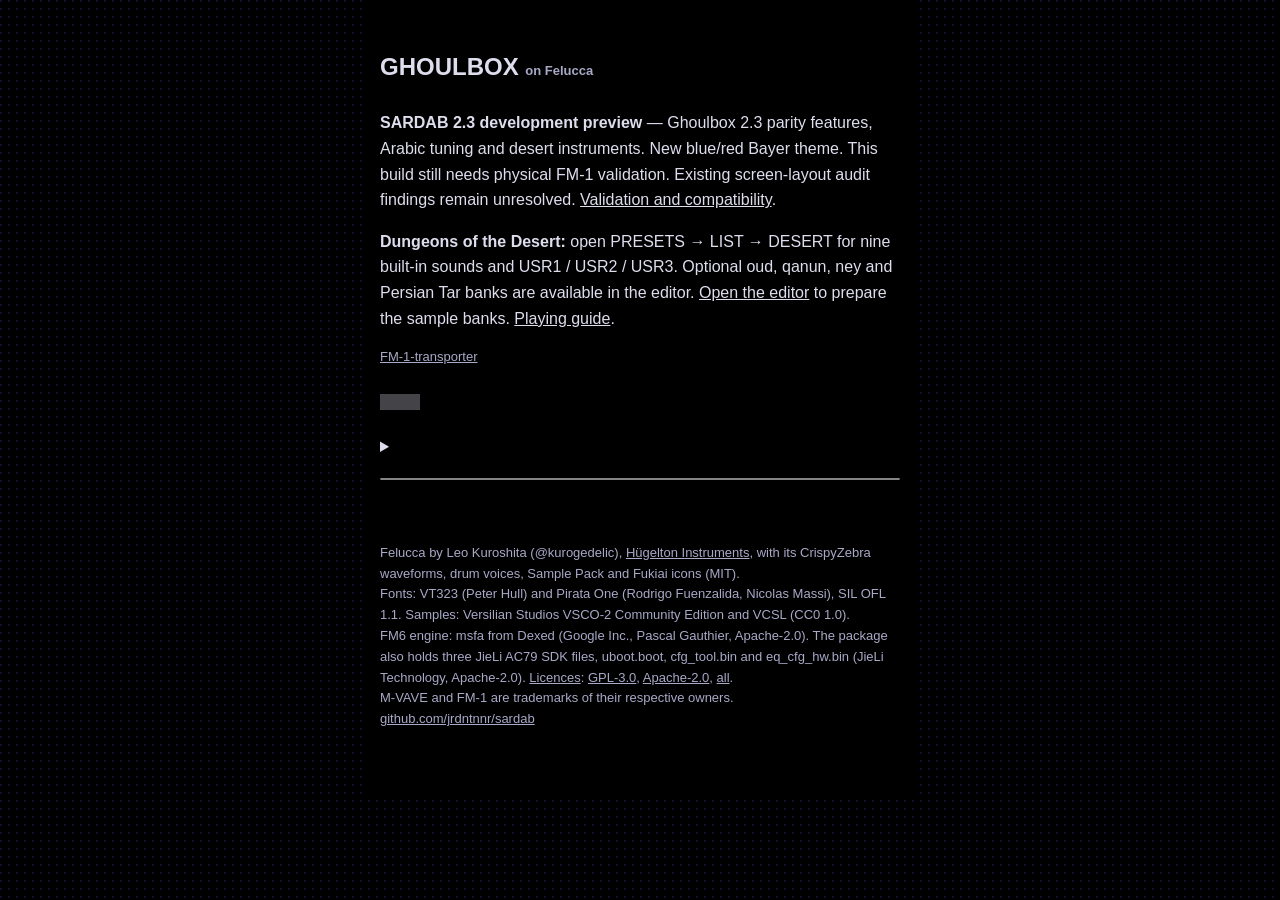
==== web/index_pkg.html @ 47c3f2c5 "Integrate Ghoulbox 2.3 parity, velocity and SARDAB Bayer UI Retain Arabic tuning and desert instrume" ====
<!doctype html>
<!-- SPDX-License-Identifier: GPL-3.0-only
     Copyright (C) 2026 Leo Kuroshita (@kurogedelic), Hügelton Instruments -->
<html lang="en" data-brand="sardab">
<head>
<meta charset="utf-8">
<meta name="viewport" content="width=device-width, initial-scale=1">
<title>GHOULBOX</title>
<style>
  :root { --bg: #F2EAD8; --fg: #1E140C; --dim: #6E604C; --theme: #9A5A0C; }   /* GHOULBOX: parchment / CRYPT */
  @media (prefers-color-scheme: dark) {
    :root:not([data-theme="light"]) { --bg: #0E0B08; --fg: #E8DCC4; --dim: #A0927C; --theme: #E89A2C; }
  }
  :root[data-theme="dark"] { --bg: #0E0B08; --fg: #E8DCC4; --dim: #A0927C; --theme: #E89A2C; }
  h1 { color: var(--theme); }
  body { margin: 0; background: var(--bg); color: var(--fg);
         font: 16px/1.6 -apple-system, BlinkMacSystemFont, "Helvetica Neue", Arial, sans-serif; }
  main { max-width: 520px; margin: 0 auto; padding: 48px 16px; }
  h1 { font-size: 24px; font-weight: 600; margin: 0 0 24px; }
  .lang { float: right; font-size: 13px; color: var(--dim); cursor: pointer; text-decoration: underline; background: none; padding: 0; color: var(--dim); }
  p { margin: 0 0 16px; }
  button { font: inherit; background: var(--fg); color: var(--bg); border: 0; padding: 8px 20px; cursor: pointer; }
  button:disabled { opacity: .3; cursor: default; }
  #status { margin-top: 16px; min-height: 1.6em; }
  .small { color: var(--dim); font-size: 13px; }
  progress { width: 100%; height: 4px; margin-top: 16px; }
  pre { color: var(--dim); font-size: 12px; white-space: pre-wrap; margin-top: 16px; }
</style>
<link rel="stylesheet" href="sardab-theme.css">
</head>
<body class="installer">
<main>
  <button class="lang" id="lang"></button>
  <h1>GHOULBOX <span class="small" style="color:var(--dim)">on Felucca</span></h1>
  <p><strong>SARDAB 2.3 development preview</strong> — Ghoulbox 2.3 parity features, Arabic tuning and desert instruments.
    New blue/red Bayer theme. This build still needs physical FM-1 validation. Existing screen-layout audit findings remain unresolved.
    <a href="https://github.com/jrdntnnr/sardab/blob/main/docs/INTEGRATION-STATUS.md" style="color:inherit">Validation and compatibility</a>.</p>
  <p><strong>Dungeons of the Desert:</strong> open PRESETS → LIST → DESERT for nine built-in sounds and USR1 / USR2 / USR3.
    Optional oud, qanun, ney and Persian Tar banks are available in the editor.
    <a href="../editor/" style="color:inherit">Open the editor</a> to prepare the sample banks.
    <a href="https://github.com/jrdntnnr/sardab/blob/main/docs/DUNGEONS-OF-THE-DESERT.md" style="color:inherit">Playing guide</a>.</p>
  <p data-t="intro"></p>
  <p data-t="warn"></p>
  <p class="small" data-t="direct"></p>
  <p class="small" data-t="beta"></p>
  <p class="small"><span data-t="brick"></span>
    <a href="https://github.com/kurogedelic/FM-1-transporter" target="_blank" rel="noopener" style="color:inherit">FM-1-transporter</a></p>
  <p><button id="go" disabled data-t="install"></button></p>
  <details style="margin-top:24px">
    <summary data-t="stockTitle"></summary>
    <p class="small" data-t="back"></p>
    <p class="small"><a href="https://www.m-vave.com/download" target="_blank" rel="noopener" style="color:inherit">M-VAVE Downloads</a></p>
    <p><label><span data-t="stockFile"></span><br><input id="stock-file" type="file" accept=".fwsc"></label></p>
    <p><button id="stock-go" disabled data-t="stockGo"></button></p>
    <p class="small" data-t="stockBackup"></p>
    <p class="small"><label><input id="stock-recovery" type="checkbox"> <span data-t="stockRecovery"></span></label></p>
  </details>
  <progress id="bar" max="100" value="0"></progress>
  <p id="status"></p>
  <pre id="log"></pre>
  <p><a href="../editor/" style="color:inherit" data-t="editor"></a></p>
  <p class="small">Felucca by Leo Kuroshita (@kurogedelic), <a href="https://hugelton.com" target="_blank" rel="noopener" style="color:inherit">Hügelton Instruments</a>, with its CrispyZebra waveforms, drum voices, Sample Pack and Fukiai icons (MIT).<br>
    Fonts: VT323 (Peter Hull) and Pirata One (Rodrigo Fuenzalida, Nicolas Massi), SIL OFL 1.1. Samples: Versilian Studios VSCO-2 Community Edition and VCSL (CC0 1.0).<br>
    FM6 engine: msfa from Dexed (Google Inc., Pascal Gauthier, Apache-2.0). The package also holds three JieLi AC79 SDK files, uboot.boot, cfg_tool.bin and eq_cfg_hw.bin (JieLi Technology, Apache-2.0). <a href="../../firmware/LICENSING.md" style="color:inherit">Licences</a>: <a href="../../firmware/LICENSE" style="color:inherit">GPL-3.0</a>, <a href="../../firmware/LICENSES/Apache-2.0.txt" style="color:inherit">Apache-2.0</a>, <a href="../../firmware/LICENSES/" style="color:inherit">all</a>.<br>
    M-VAVE and FM-1 are trademarks of their respective owners.<br>
    <span data-t="license"></span> <a href="https://github.com/jrdntnnr/sardab" target="_blank" rel="noopener" style="color:inherit">github.com/jrdntnnr/sardab</a></p>
</main>
<script type="module">
/*LIB*/
const $ = (id) => document.getElementById(id);
const TEXT = {
  ja: {
    intro: "FM-1 を USB で接続してください。（Chrome か Edge で使えます）",
    warn: "書き込み中は USB を抜かないでください。",
    install: "インストール", other: "English",
    editor: "エディタ（インストール後、パソコンから音色やシーケンスを編集）",
    direct: "USB ケーブルはパソコンに直接つないでください。Probe や Transporter などの機材は不要です。",
    brick: "万一インストールに失敗して起動しなくなった場合は、復旧に Transporter が必要です:",
    beta: "この版はマイクロトーナル開発プレビューです。不具合は GitHub で知らせてください。このカスタムファームウェアを使ったことで FM-1 が壊れたり不具合が起きたりしても、作者は一切の責任を負いません。自己責任でお使いください。",
    back: "M-VAVEから公式FM-1 V15を取得し、未変更のFM-1.fwscを選んでください。ファイルはこのブラウザ内で検証し、サーバーへ送りません。",
    stockTitle: "公式V15に戻す", stockFile: "公式FM-1.fwsc", stockGo: "バックアップして公式V15へ戻す",
    stockBackup: "現在の曲・保存曲・音色バンク・サンプル・設定を先に保存します。全体バックアップ非対応版は、Feluccaを更新してから行ってください。復元はFeluccaを再インストールしてエディタから行います。",
    stockRecovery: "更新中断の再開：全体バックアップはすでにパソコンへ保存済み",
    stockValid: "公式V15を確認しました", stockConfirm: "全体バックアップファイルをパソコンに保存できましたか？ 続けると公式V15へ戻します。Feluccaの曲は公式V15では開けません。",
    stockNeedBackup: "書き込みモードからはバックアップできません。保存済みバックアップがある場合だけ、更新中断の再開にチェックしてください。",
    stockUnsupported: "このFeluccaは全体バックアップに未対応です。先に最新版をインストールしてください。",
    backup: "全体バックアップ保存中 ", stockError: "公式ファイルを確認できません: ",
    loaderUnknown: "このインストーラーが知らない書き込みモードです。何も送っていません。この名前を添えて GitHub で報告してください: ",
    loaderStock: "FM-1 は M-VAVE 公式の書き込みモードで待機しています。このモードには公式FM-1.fwscしか書き込めません。何も送っていません。先に「公式V15に戻す」を完了してください。",
    stockHead: "FM-1 が CHECK HEAD で公式ファイルを拒否しました（FAILED -5）。起動データが V15 と異なります。何も書き込んでおらず、SARDAB はそのまま使えます。別の方法で戻そうとしないでください。上の FAILED -5 のリンクを読み、GitHub で報告してください。",
    nomidi: "このブラウザでは使えません。Chrome か Edge で開いてください。", loadfail: "読み込めませんでした: ",
    start: "開始します", verify: "確認中", loader: "書き込みモードに切り替え中", write: "書き込み中",
    reboot: "再起動中", done: "完了しました", stopped: "途中で止まりました。USB を挿し直してもう一度押してください。",
    error: "エラー: ",
    denied: "MIDI（SysEx）の使用が許可されませんでした。アドレスバーのサイト設定で MIDI を許可して、もう一度押してください。",
    notfound: "FM-1 が見つかりません。USB ケーブル（データ通信用か）を確かめ、MIDI を使う他のアプリを閉じてから、もう一度押してください。",
    model: "接続されている機器は FM-1 ではありません。",
    lost: "USB の接続が切れました。挿し直してもう一度押してください。",
    reload: "書き込みモードの FM-1 に接続するためページを再読み込みします…",
    resuming: "書き込みを続けます…",
    noloader: "書き込みモードの FM-1 が見つかりません。USB を挿し直してもう一度押してください（終わるまで書き込みモードのままです）。",
    noreturn: "FM-1 が戻ってきません。電源を入れ直してください。",
    mismatch: "書き込みは終わりましたが、FM-1 が別のバージョンを報告しています: ",
    badpkg: "インストールするファイルが壊れています。ページを再読み込みしてください。",
    leave: "書き込み中です。ページを閉じないでください。",
    license: "GPL-3.0、無保証。ソース:",
  },
  en: {
    intro: "Connect the FM-1 by USB. (Works in Chrome or Edge.)",
    warn: "Do not unplug the USB cable while writing.",
    install: "Install", other: "日本語",
    editor: "Editor (after installing: edit sounds and sequences from the computer)",
    direct: "Connect the USB cable directly to the computer. No probe or Transporter is needed.",
    brick: "If an install fails and the FM-1 no longer starts, recovering it needs a Transporter:",
    beta: "This is a microtonal development preview; please report problems on this fork’s GitHub. The author accepts no responsibility if your FM-1 is damaged or misbehaves because of this custom firmware. Use it at your own risk.",
    back: "Get official FM-1 V15 from M-VAVE and select the unmodified FM-1.fwsc. The browser validates it locally; it is not sent to a server.",
    stockTitle: "Return to official V15", stockFile: "Official FM-1.fwsc", stockGo: "Back up and return to official V15",
    stockBackup: "Current music, saved music, sound banks, samples and settings are saved first. Older firmware needs a Felucca update for complete backups. To restore an archive later, reinstall Felucca and use the editor.",
    stockRecovery: "Resume an interrupted update: I already saved a complete backup to this computer",
    stockValid: "Official V15 verified", stockConfirm: "Has the complete backup file been saved to this computer? Continue to return to official V15. Official V15 cannot open Felucca music.",
    stockNeedBackup: "An update loader cannot export a backup. Only select resume if you already saved a complete backup.",
    stockUnsupported: "This Felucca does not support complete backups. Install the current Felucca first.",
    backup: "Saving complete backup ", stockError: "Cannot validate official firmware: ",
    loaderUnknown: "The FM-1 is in an update mode this installer does not know. Nothing was sent. Please report it on GitHub with this name: ",
    loaderStock: "The FM-1 is waiting in M-VAVE's official update mode, which only accepts the official FM-1.fwsc. Nothing was sent. Finish Return to official V15 first.",
    stockHead: "The FM-1 refused the official file at CHECK HEAD (FAILED -5): its boot data differs from V15's. Nothing was written; SARDAB stays installed. Do not try other ways to return to stock. Open the FAILED -5 link above and report it on GitHub.",
    nomidi: "This browser cannot do it. Open the page in Chrome or Edge.", loadfail: "Could not load: ",
    start: "Starting", verify: "Verifying", loader: "Switching to update mode", write: "Writing",
    reboot: "Restarting", done: "Done", stopped: "Stopped. Replug the USB cable and press Install again.",
    error: "Error: ",
    denied: "MIDI (SysEx) access was not allowed. Allow MIDI in the site settings (address bar) and press Install again.",
    notfound: "FM-1 not found. Check the USB cable (a data cable), close other apps that use MIDI, and press Install again.",
    model: "The connected device is not an FM-1.",
    lost: "The USB connection was lost. Replug it and press Install again.",
    reload: "Reloading the page to reach the FM-1 in update mode…",
    resuming: "Continuing the update…",
    noloader: "The FM-1 in update mode was not found. Replug the USB cable and press Install again (it stays in update mode until it is finished).",
    noreturn: "The FM-1 did not come back. Power-cycle it.",
    mismatch: "Written, but the FM-1 reports another version: ",
    badpkg: "The file to install is damaged. Reload the page.",
    leave: "Writing. Do not close the page.",
    license: "GPL-3.0, no warranty. Source:",
  },
};
let lang = (navigator.language || "en").toLowerCase().startsWith("ja") ? "ja" : "en";
const t = (k) => TEXT[lang][k];
let lastKey = null, lastArg = "";
function applyLang() {
  document.documentElement.lang = lang;
  document.querySelectorAll("[data-t]").forEach((e) => { e.textContent = t(e.dataset.t); });
  $("lang").textContent = t("other");
  if (lastKey) $("status").textContent = t(lastKey) + lastArg;
}
$("lang").addEventListener("click", () => { lang = lang === "ja" ? "en" : "ja"; applyLang(); });
applyLang();
const sayK = (k, arg = "") => { lastKey = k; lastArg = arg; $("status").textContent = t(k) + arg; };
const say = (txt) => { lastKey = null; $("status").textContent = txt; };
const log = (t) => { $("log").textContent += t + "\n"; };
let image = null;
const meta = /*META*/;

let writing = false, stock = null, stockFileEpoch = 0, resumed = false;   // resumed: GHOULBOX, the page came back from a "reload"
const lockInstaller = (on) => { writing = on; $("go").disabled = on || !image; $("stock-go").disabled = on || !stock; $("stock-file").disabled = on; $("stock-recovery").disabled = on; };
window.addEventListener("beforeunload", (e) => { if (writing) { e.preventDefault(); e.returnValue = t("leave"); } });

(async () => {
  if (!navigator.requestMIDIAccess) { sayK("nomidi"); return; }
  try {
    const r = await fetch(meta.pkg);
    if (!r.ok) throw new Error(`${meta.pkg}: HTTP ${r.status}`);
    const pkg = new Uint8Array(await r.arrayBuffer());
    if (productOf(pkg) !== meta.product) { sayK("badpkg"); return; }
    image = logicalImage(pkg);
    say(`GHOULBOX ${meta.version}`);
    $("go").disabled = false;
    let resume = null;
    try { resume = sessionStorage.getItem("ghoulbox-resume"); sessionStorage.removeItem("ghoulbox-resume"); } catch (_) {}
    if (resume) { resumed = true; sayK("resuming"); $("go").click(); }   // (GHOULBOX: back from the "reload" below)
  } catch (e) { sayK("loadfail", e.message); }
})();

const refuseLoader = id => sayK(id === STOCK_LOADER ? "loaderStock" : id === SARDAB_LOADER ? "loaderMelodee" : "loaderUnknown", id);

$("go").addEventListener("click", async () => {
  if (writing) return;
  lockInstaller(true);
  let midi;
  try { midi = await navigator.requestMIDIAccess({ sysex: true }); }
  catch (e) { sayK("denied"); lockInstaller(false); return; }
  try {
    const up = new Updater(midi, log);
    const total = 74 + 1167;
    const step = (k, a) => {
      log(`${k} ${a ?? ""}`);
      if (k === "start") sayK("start");
      if (k === "verify") { sayK("verify"); $("bar").value = (a / total) * 100; }
      if (k === "loader") sayK("loader");
      if (k === "write") { sayK("write"); $("bar").value = ((74 + a) / total) * 100; }
      if (k === "reboot") sayK("reboot");
      if (k === "done") { $("bar").value = 100; sayK("done"); }
    };
    if (resumed) {                                   // GHOULBOX: reloaded to reach the loader: wait for it (its ports can be
      resumed = false;                               // listed a moment late), never fall back to looking for a running FM-1
      const ok = await up.resume(image, step, meta.product, 15000);
      if (ok) { try { sessionStorage.removeItem("ghoulbox-reloads"); } catch (_) {} }
      sayK(ok ? "done" : "noloader");
      lockInstaller(false);
      return;
    }
    const ota = await up.find((id) => /^ota-/i.test(id.model));
    if (ota) {
      ota.link.close();
      if (ota.id.text !== SARDAB_LOADER) refuseLoader(ota.id.text);
      else sayK((await up.resume(image, step, meta.product)) ? "done" : "stopped");
    } else {
      await up.install(image, meta.product, step);
    }
  } catch (e) {
    let reloads = 0;
    try { reloads = +(sessionStorage.getItem("ghoulbox-reloads") || 0); } catch (_) {}
    if (e && e.code === "reload" && reloads >= 2) {   // GHOULBOX: two reloads did not reach it: the cable, not the page
      try { sessionStorage.removeItem("ghoulbox-reloads"); } catch (_) {}
      sayK("noloader");
      log(String(e && e.stack || e));
      lockInstaller(false);
      return;
    }
    if (e && e.code === "reload") {                    // GHOULBOX: Chrome on Linux hides the loader's input from this page;
      sayK("reload");                                  // a reloaded page sees it and resumes (the loader waits for us)
      try { sessionStorage.setItem("ghoulbox-resume", "1"); sessionStorage.setItem("ghoulbox-reloads", String(reloads + 1)); } catch (_) {}
      writing = false;                                 // (no "leave this page?" prompt)
      setTimeout(() => location.reload(), 500);
      return;
    }
    if (e && e.code === "wrongloader") refuseLoader(e.detail);
    else if (e && e.code && TEXT[lang][e.code]) sayK(e.code, e.detail || "");
    else sayK("error", e && e.message);
    log(String(e && e.stack || e));
  }
  lockInstaller(false);
});

$("stock-file").addEventListener("change", async () => {
  const epoch = ++stockFileEpoch, file = $("stock-file").files[0]; stock = null; lockInstaller(false);
  if (!file) return;
  try {
    if (file.size !== STOCK_V15_SIZE) throw new Error("FM-1 V15 / FM-1.fwsc");
    const verified = await validateStockPackage(new Uint8Array(await file.arrayBuffer()));
    if (epoch !== stockFileEpoch) return;
    stock = verified; sayK("stockValid"); lockInstaller(false);
  } catch (e) { if (epoch === stockFileEpoch) sayK("stockError", e.message); }
});
function saveArchive(archive) {
  const url = URL.createObjectURL(new Blob([JSON.stringify(archive)], {type:"application/json"}));
  const a = document.createElement("a"); a.href = url; a.download = `SARDAB-backup-${new Date().toISOString().slice(0,10)}.json`;
  document.body.append(a); a.click(); a.remove(); setTimeout(() => URL.revokeObjectURL(url), 1000);
}
function archiveInfo(a) {
  let pos = a.indexOf(0); if (pos < 0) throw new Error("Invalid INFO");
  const version = String.fromCharCode(...a.slice(0,pos)); pos++;
  const engines = a[pos]; pos += 5;
  for (let i = 0; i < engines; i++) { const end = a.indexOf(0,pos); if (end < 0) throw new Error("Invalid INFO"); pos = end + 1; }
  const ext = a.slice(pos + 1);
  // Opaque archives depend on BACKUP capability, not the UI/motion protocol version.
  const supported = /^(SARDAB|GHOULBOX|FELUCCA) /i.test(version) &&
    ext[8] === 0x42 && ext[9] === 1 && !!(ext[10] & 1);
  return {version,supported};
}
$("stock-go").addEventListener("click", async () => {
  if (!stock || writing) return;
  const selected = stock; lockInstaller(true);
  let link = null;
  try {
    let midi;
    try { midi = await navigator.requestMIDIAccess({sysex:true}); } catch (e) { sayK("denied"); return; }
    const up = new Updater(midi, log);
    const step = (k, n) => { log(`${k} ${n ?? ""}`); if (["start","verify","loader","write","reboot","done"].includes(k)) sayK(k); if (k === "done") $("bar").value = 100; };
    const loader = await up.find(id => /^ota-/i.test(id.model));
    if (loader) {
      loader.link.close();
      if (loader.id.text !== STOCK_LOADER) { refuseLoader(loader.id.text); return; }
      if (!$("stock-recovery").checked) { sayK("stockNeedBackup"); return; }
      if (!confirm(t("stockConfirm"))) return;
      sayK(await up.resume(selected.image, step, selected.product, 0, STOCK_LOADER) ? "done" : "stopped");
    } else {
      const device = await up.find(id => id.model === "FM-1");
      if (!device) { sayK("notfound"); return; }
      const input = device.link.input, output = device.link.output; device.link.close();
      link = new BackupConnection(input, output);
      const info = archiveInfo(await link.request([1,[]]));
      if (!info.supported) { sayK("stockUnsupported"); return; }
      const archive = await captureBackup((r,o) => link.request(r,o), info.version,
        (done,total) => sayK("backup", `${Math.round(done / Math.max(1,total) * 100)}%`));
      saveArchive(archive); link.close(); link = null;
      if (!confirm(t("stockConfirm"))) return;
      await up.install(selected.image, selected.product, step, STOCK_LOADER);
    }
  } catch (e) {
    if (e.code === "stopped" && e.lastRead >= selected.head.from && e.lastRead < selected.head.to) sayK("stockHead");
    else if (e.code === "wrongloader") refuseLoader(e.detail);
    else if (e.code && TEXT[lang][e.code]) sayK(e.code,e.detail || ""); else sayK("error",e.message);
    log(String(e.stack || e));
  } finally { if (link) link.close(); lockInstaller(false); }
});
</script>
</body>
</html>
---- web/sardab-theme.css ----
/* SPDX-License-Identifier: GPL-3.0-only
 * SARDAB / AmbientZero palette. Same 4x4 Bayer order as firmware/src/gfx.c.
 * Static 2px cells on the web; 1px cells on the 240px device. */
:root[data-brand="sardab"] {
  color-scheme: dark;
  --sd-bg: #000000; --sd-surface: #0A0A1E; --sd-text: #DDDDEE;
  --sd-value: #8798FF; --sd-active: #FF5648; --sd-blue: #3333CC;
  --sd-texture: #191935;
  --sd-muted: #A8A8C7; --sd-rule: #414B80; --sd-annotate: #8798FF;
  --sd-error: #FF8E87; --sd-warning: #E8CD84; --sd-success: #98D2B0;
  --bg: var(--sd-bg); --fg: var(--sd-text); --dim: var(--sd-muted);
  --line: var(--sd-rule); --rule: var(--sd-rule); --theme: var(--sd-value);
  --body: #080816; --tray: #03030D; --part: #10102D; --edge: var(--sd-rule);
  --label: var(--sd-text); --lit: var(--sd-active); --green: #98D2B0;
  --bone: var(--sd-text); --amber: var(--sd-value); --night: var(--sd-bg);
  --plaque: var(--sd-surface); --ash: var(--sd-muted); --ink: var(--sd-bg);
  --stone: var(--sd-surface); --ember: var(--sd-active); --moss: var(--sd-success);
  --sd-ground: url("data:image/svg+xml,%3Csvg%20xmlns%3D%22http%3A%2F%2Fwww.w3.org%2F2000%2Fsvg%22%20width%3D%228%22%20height%3D%228%22%20shape-rendering%3D%22crispEdges%22%3E%3Crect%20x%3D%220%22%20y%3D%220%22%20width%3D%222%22%20height%3D%222%22%20fill%3D%22%23111133%22%2F%3E%3C%2Fsvg%3E");
  --sd-rule-pattern: url("data:image/svg+xml,%3Csvg%20xmlns%3D%22http%3A%2F%2Fwww.w3.org%2F2000%2Fsvg%22%20width%3D%228%22%20height%3D%228%22%20shape-rendering%3D%22crispEdges%22%3E%3Crect%20x%3D%220%22%20y%3D%220%22%20width%3D%222%22%20height%3D%222%22%20fill%3D%22%238798FF%22%2F%3E%3Crect%20x%3D%224%22%20y%3D%220%22%20width%3D%222%22%20height%3D%222%22%20fill%3D%22%238798FF%22%2F%3E%3Crect%20x%3D%222%22%20y%3D%222%22%20width%3D%222%22%20height%3D%222%22%20fill%3D%22%238798FF%22%2F%3E%3Crect%20x%3D%226%22%20y%3D%222%22%20width%3D%222%22%20height%3D%222%22%20fill%3D%22%238798FF%22%2F%3E%3Crect%20x%3D%220%22%20y%3D%224%22%20width%3D%222%22%20height%3D%222%22%20fill%3D%22%238798FF%22%2F%3E%3Crect%20x%3D%224%22%20y%3D%224%22%20width%3D%222%22%20height%3D%222%22%20fill%3D%22%238798FF%22%2F%3E%3Crect%20x%3D%222%22%20y%3D%226%22%20width%3D%222%22%20height%3D%222%22%20fill%3D%22%238798FF%22%2F%3E%3Crect%20x%3D%226%22%20y%3D%226%22%20width%3D%222%22%20height%3D%222%22%20fill%3D%22%238798FF%22%2F%3E%3C%2Fsvg%3E");
}
:root[data-brand="sardab"][data-theme="light"] {
  color-scheme: light;
  --sd-bg: #EEEEFA; --sd-surface: #E0E0F0; --sd-text: #14142A;
  --sd-value: #30309B; --sd-active: #A32B22; --sd-blue: #3333CC;
  --sd-muted: #53536D; --sd-rule: #8787AC; --sd-annotate: #30309B;
  --sd-error: #A32B22; --sd-warning: #705616; --sd-success: #22643B;
  --sd-ground: url("data:image/svg+xml,%3Csvg%20xmlns%3D%22http%3A%2F%2Fwww.w3.org%2F2000%2Fsvg%22%20width%3D%228%22%20height%3D%228%22%20shape-rendering%3D%22crispEdges%22%3E%3Crect%20x%3D%220%22%20y%3D%220%22%20width%3D%222%22%20height%3D%222%22%20fill%3D%22%23D5D5ED%22%2F%3E%3C%2Fsvg%3E");
}
:root[data-brand="sardab"] body {
  background: var(--sd-ground) 0 0 / 8px 8px var(--sd-bg);
  color: var(--sd-text);
}
:root[data-brand="sardab"] a { color: var(--sd-value); }
:root[data-brand="sardab"] a:hover { color: var(--sd-active); }
:root[data-brand="sardab"] :focus-visible { outline: 2px solid var(--sd-active); outline-offset: 3px; }
:root[data-brand="sardab"] button,
:root[data-brand="sardab"] select,
:root[data-brand="sardab"] input { accent-color: var(--sd-active); }
:root[data-brand="sardab"] .top,
:root[data-brand="sardab"] .group,
:root[data-brand="sardab"] .smp,
:root[data-brand="sardab"] .utility { background-color: var(--sd-bg); }
:root[data-brand="sardab"] .top { border-bottom: 2px solid var(--sd-rule); }
:root[data-brand="sardab"] .tabs button[aria-selected="true"] {
  color: var(--sd-text); background: var(--sd-surface); box-shadow: inset 0 2px var(--sd-active);
}
:root[data-brand="sardab"] .grid button.on,
:root[data-brand="sardab"] .seg button[aria-pressed="true"],
:root[data-brand="sardab"] button.tog[aria-pressed="true"] {
  background-color: var(--sd-active); color: var(--sd-bg); border-color: var(--sd-active);
}
:root[data-brand="sardab"] .utility { padding: 14px; border: 1px solid var(--sd-rule); }
:root[data-brand="sardab"] .utility > summary { color: var(--sd-text); }
:root[data-brand="sardab"] .utility > summary::after,
:root[data-brand="sardab"] .tabs::after {
  content: ""; display: block; width: 100%; height: 2px; margin-top: 8px;
  background: var(--sd-rule-pattern) 0 0 / 8px 8px var(--sd-blue);
}
:root[data-brand="sardab"] .utility button,
:root[data-brand="sardab"] .utility select,
:root[data-brand="sardab"] .audio button,
:root[data-brand="sardab"] .audio select {
  color: var(--sd-text); background: var(--sd-surface); border: 1px solid var(--sd-rule);
}
:root[data-brand="sardab"] .audio button,
:root[data-brand="sardab"] .audio select { min-height: 34px; padding: 4px 8px; }
:root[data-brand="sardab"] .utility .primary,
:root[data-brand="sardab"] .start button,
:root[data-brand="sardab"] .audio-recovery button {
  background: var(--sd-active); color: var(--sd-bg); border-color: var(--sd-active);
}
:root[data-brand="sardab"] .audio-recovery { background: var(--sd-surface); border-color: var(--sd-active); }
:root[data-brand="sardab"] .recorder { border-color: var(--sd-rule); }
:root[data-brand="sardab"] .recorder.recording .record { background: var(--sd-active); color: var(--sd-bg); }
:root[data-brand="sardab"] :is(.rec-help, .rec-peak, .record-format) { color: var(--sd-muted); }
:root[data-brand="sardab"] .rec-meter { border-color: var(--sd-rule); }
:root[data-brand="sardab"] .face.key { fill: url(#sd-key); stroke: var(--sd-rule); }
:root[data-brand="sardab"] .dim .face.btn { fill: var(--part); }
:root[data-brand="sardab"] .lit .face.btn { fill: var(--sd-active); }
:root[data-brand="sardab"] .green .face.btn { fill: var(--green); }
:root[data-brand="sardab"] .held .face.key,
:root[data-brand="sardab"] .lit .face.key { fill: url(#sd-key-live); stroke: var(--sd-text); }
:root[data-brand="sardab"] .slit { fill: var(--sd-rule); }
:root[data-brand="sardab"] .lit .slit { fill: var(--sd-text); filter: none; }
:root[data-brand="sardab"] .lit text { fill: var(--sd-bg); }
:root[data-brand="sardab"] .held .face { stroke: var(--sd-text); }
:root[data-brand="sardab"] .latched .face { stroke: var(--sd-value); }
:root[data-brand="sardab"] .panel,
:root[data-brand="sardab"] .toc,
:root[data-brand="sardab"] .mini,
:root[data-brand="sardab"] .back { background: var(--sd-surface); border-color: var(--sd-rule); box-shadow: none; }
:root[data-brand="sardab"] :is(h1,h2,h3) { color: var(--sd-text); }
:root[data-brand="sardab"] .hero { grid-template-columns: 1fr auto; }
:root[data-brand="sardab"] .hero .eyebrow { color: var(--sd-active); }
:root[data-brand="sardab"] body.focus-mode { background: #000; }
:root[data-brand="sardab"] body.installer main { background: var(--sd-bg); }
@media (max-width: 760px) { :root[data-brand="sardab"] .hero { grid-template-columns: 1fr; } }
@media (orientation: portrait) and (max-width: 700px) {
  :root[data-brand="sardab"] .device { min-width: 0; }
}
@media print { :root[data-brand="sardab"] body { color: #111; background: #fff; } }
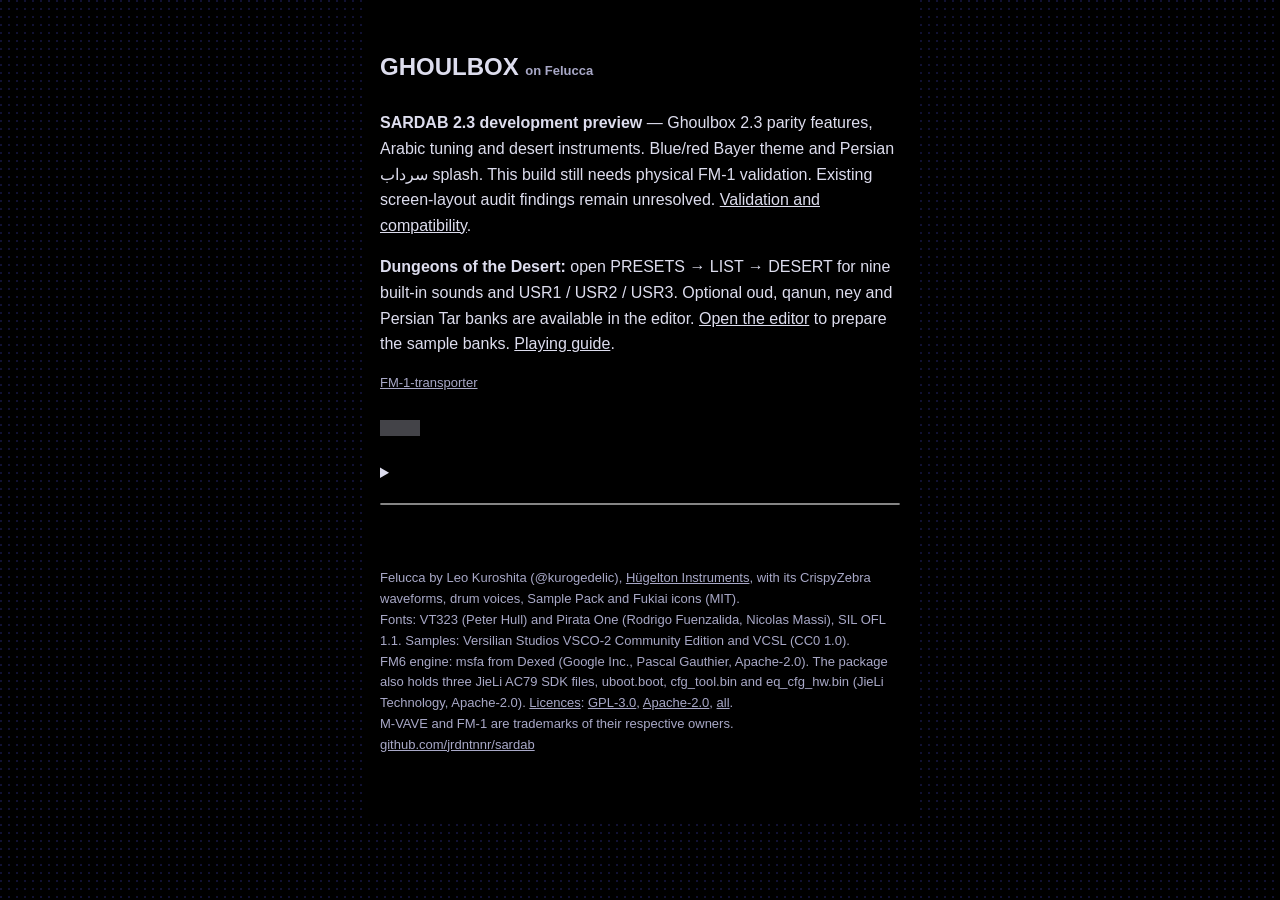
==== commit 830bb583: "Use Persian سرداب splash and refresh firmware screenshots Share the real boot renderer between hardw" ====
--- a/web/index_pkg.html
+++ b/web/index_pkg.html
@@ -33,7 +33,7 @@
   <button class="lang" id="lang"></button>
   <h1>GHOULBOX <span class="small" style="color:var(--dim)">on Felucca</span></h1>
   <p><strong>SARDAB 2.3 development preview</strong> — Ghoulbox 2.3 parity features, Arabic tuning and desert instruments.
-    New blue/red Bayer theme. This build still needs physical FM-1 validation. Existing screen-layout audit findings remain unresolved.
+    Blue/red Bayer theme and Persian سرداب splash. This build still needs physical FM-1 validation. Existing screen-layout audit findings remain unresolved.
     <a href="https://github.com/jrdntnnr/sardab/blob/main/docs/INTEGRATION-STATUS.md" style="color:inherit">Validation and compatibility</a>.</p>
   <p><strong>Dungeons of the Desert:</strong> open PRESETS → LIST → DESERT for nine built-in sounds and USR1 / USR2 / USR3.
     Optional oud, qanun, ney and Persian Tar banks are available in the editor.
